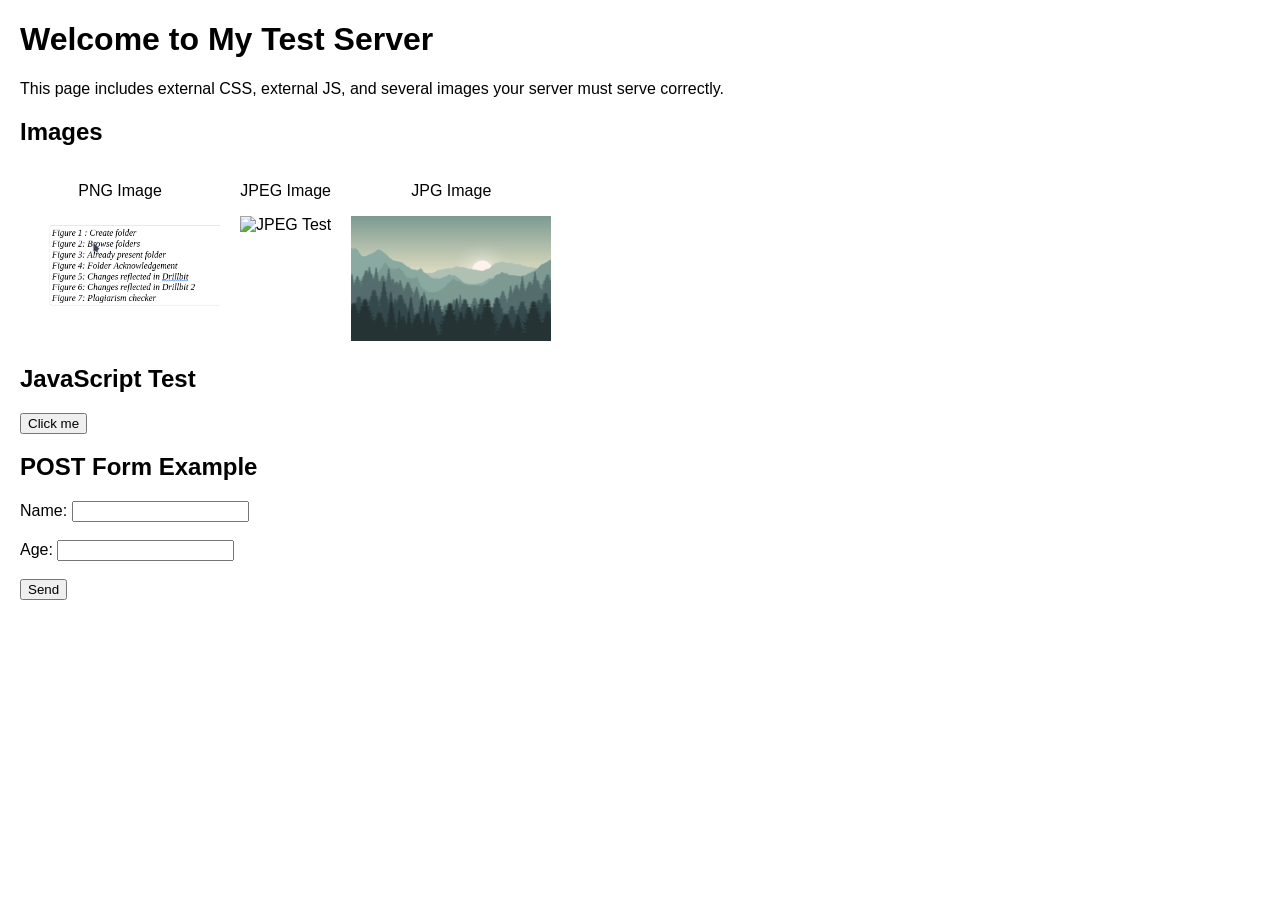
==== HTTP/testfolder/index.html @ 222a260c "http server with GET working" ====
<!DOCTYPE html>
<html lang="en">
<head>
    <meta charset="UTF-8">
    <title>Test Server Index</title>

    <!-- External CSS -->
    <link rel="stylesheet" href="style.css">
</head>
<body>
    <h1>Welcome to My Test Server</h1>

    <p>This page includes external CSS, external JS, and several images your server must serve correctly.</p>

    <h2>Images</h2>

    <div class="img-grid">
        <div>
            <p>PNG Image</p>
            <img src="2025-01-01_23-55.png" alt="PNG Test" width="200">
        </div>

        <div>
            <p>JPEG Image</p>
            <img src="box.jpeg" alt="JPEG Test" width="200">
        </div>

        <div>
            <p>JPG Image</p>
            <img src="wallpaper.jpg" alt="JPG Test" width="200">
        </div>
    </div>

    <h2>JavaScript Test</h2>
    <button id="testButton">Click me</button>

    <h2>POST Form Example</h2>

    <form method="POST" action="/submit">
        <label>Name:</label>
        <input type="text" name="username">

        <br><br>

        <label>Age:</label>
        <input type="number" name="age">

        <br><br>

        <button type="submit">Send</button>
    </form>
    <!-- External script -->
    <script src="script.js"></script>
</body>
</html>
---- HTTP/testfolder/style.css ----
body {
    font-family: sans-serif;
    margin: 20px;
}

.img-grid {
    display: flex;
    gap: 20px;
}

.img-grid div {
    text-align: center;
}
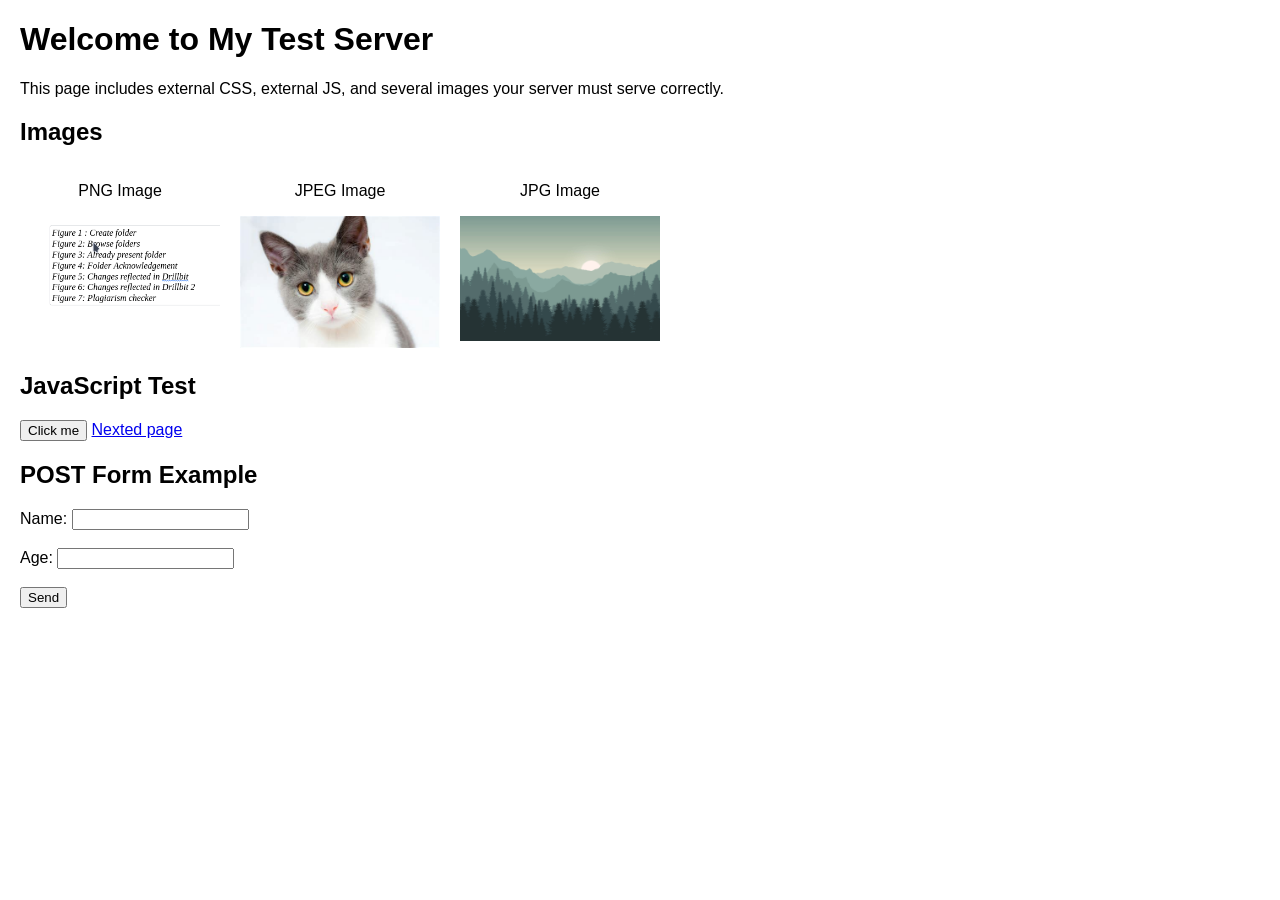
==== commit f3bdb284: "added new examples" ====
--- a/HTTP/testfolder/index.html
+++ b/HTTP/testfolder/index.html
@@ -34,6 +34,8 @@
     <h2>JavaScript Test</h2>
     <button id="testButton">Click me</button>
 
+    <a href="/new/">Nexted page</a>
+
     <h2>POST Form Example</h2>
 
     <form method="POST" action="/submit">
